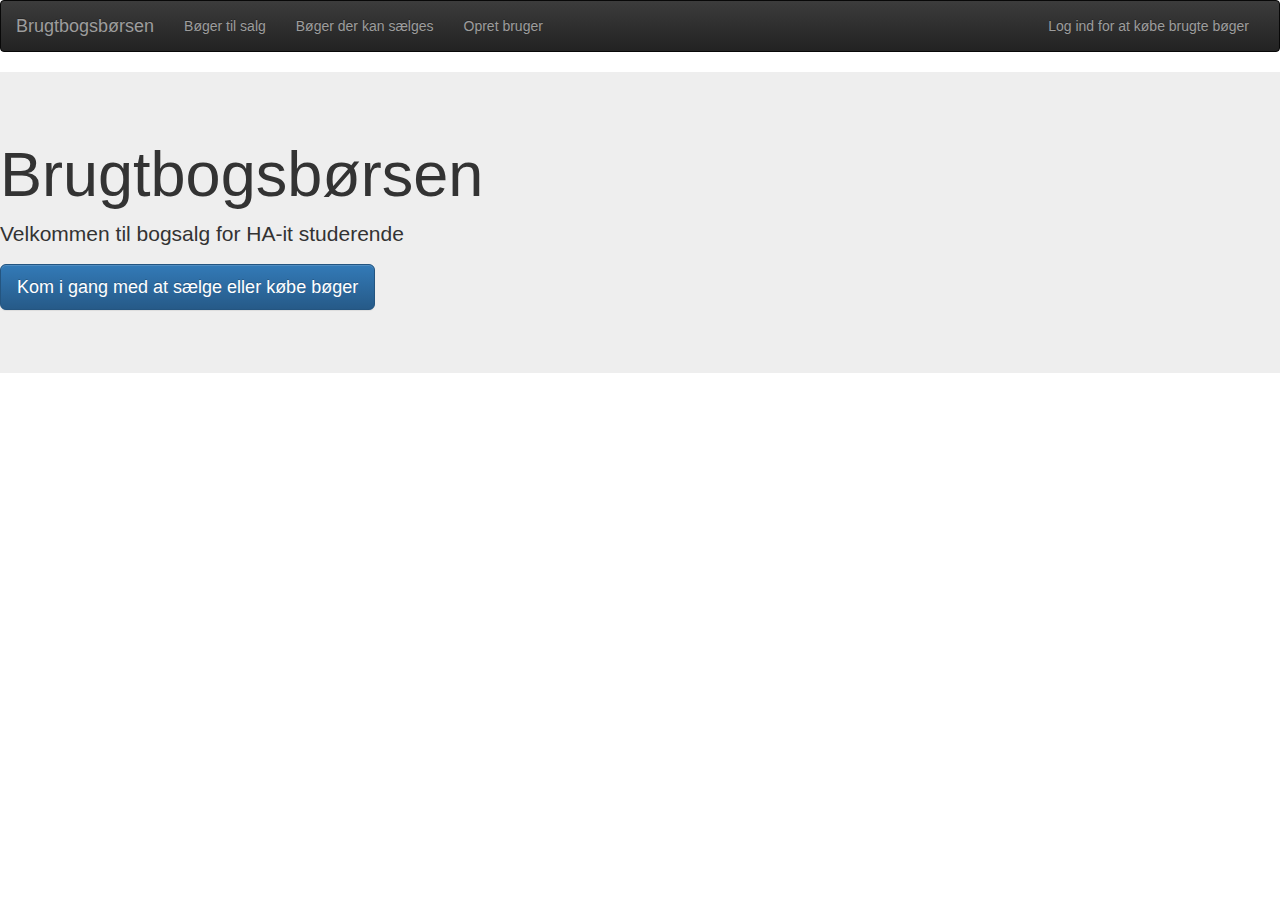
==== index.html @ 0798dad1 "Stort push, nu kan man få vist bøger der er tilsalg samt bøger der kan sælges. Men der skal trykkes " ====
<!DOCTYPE html>
<html lang="en">
<head>


    <link rel="stylesheet" href="css/bootstrap.min.css">
    <link rel="stylesheet" href="css/bootstrap-theme.min.css">
    <link rel="stylesheet" href="jsBootstraps/dataTables.bootstrap.min.js">
    <link rel="stylesheet" href="jsBootstraps/jquery.dataTables.min.js">




    <meta charset="UTF-8">
    <title>Title</title>
</head>
<body>




<nav class="navbar navbar-inverse">
    <div class="container-fluid">
        <div class="navbar-header">
            <button type="button" class="navbar-toggle collapsed" data-toggle="collapse" data-target="#bs-example-navbar-collapse-2">
                <span class="sr-only">Toggle navigation</span>
                <span class="icon-bar"></span>
                <span class="icon-bar"></span>
                <span class="icon-bar"></span>
            </button>
            <a class="navbar-brand" href="index.html">Brugtbogsbørsen</a>
        </div>

        <div class="collapse navbar-collapse" id="bs-example-navbar-collapse-2">
            <ul class="nav navbar-nav" id="navIndexViewBar">


                <li><a href="html/centerIndex.html #ads">Bøger til salg <span class="sr-only">(current)</span></a></li>
                <li><a href="html/centerIndex.html #viewAllBooks">Bøger der kan sælges</a></li>
                <li><a href="html/centerIndex.html #newUser">Opret bruger</a></li>

            </ul>

            <ul class="nav navbar-nav navbar-right">
                <li><a href="html/centerIndex.html #loginMenu">Log ind for at købe brugte bøger</a></li>
            </ul>
        </div>
    </div>
</nav>



<div class="jumbotron" id="centerPage">
    <h1>Brugtbogsbørsen</h1>
    <p>  Velkommen til bogsalg for HA-it studerende</p>
    <p><a class="btn btn-primary btn-lg" href="html/centerIndex.html #newUser">Kom i gang med at sælge eller købe bøger</a></p>
</div>

<script src="jsBootstraps/jquery-3.1.1.min.js"></script>
<script src="jsBootstraps/bootstrap.js"></script>
<script src="jsBootstraps/dataTables.bootstrap.min.js"></script>
<script src="jsBootstraps/jquery.dataTables.min.js"></script>
<script src="jsBootstraps/bootstrap.min.js"></script>
<script src="js/login.js"></script>
<script src="js/listBooks.js"></script>
<script src="js/listAds.js"></script>
<script src="js/newUser.js"></script>



<script type="text/javascript" >

    $(document).ready(function() {

                $(function () {
                $("#navIndexViewBar a").on("click", function (e) {
                e.preventDefault();
                var page = $(this).attr("href");
                $("#centerPage").load(page);
                });
                });

                 $("#centerPage").on("click", "#loginButton", function() {login();


                 });

                $("#centerPage").on("click", "#listBooks", function() {
            listBooks();
        });

                $("#centerPage").on("click", "#ads", function() {
            listAds();
        });

        $("#centerPage").on("click", "#newUserButton", function() {
            newUser();
        });



});



</script>


</body>
</html>
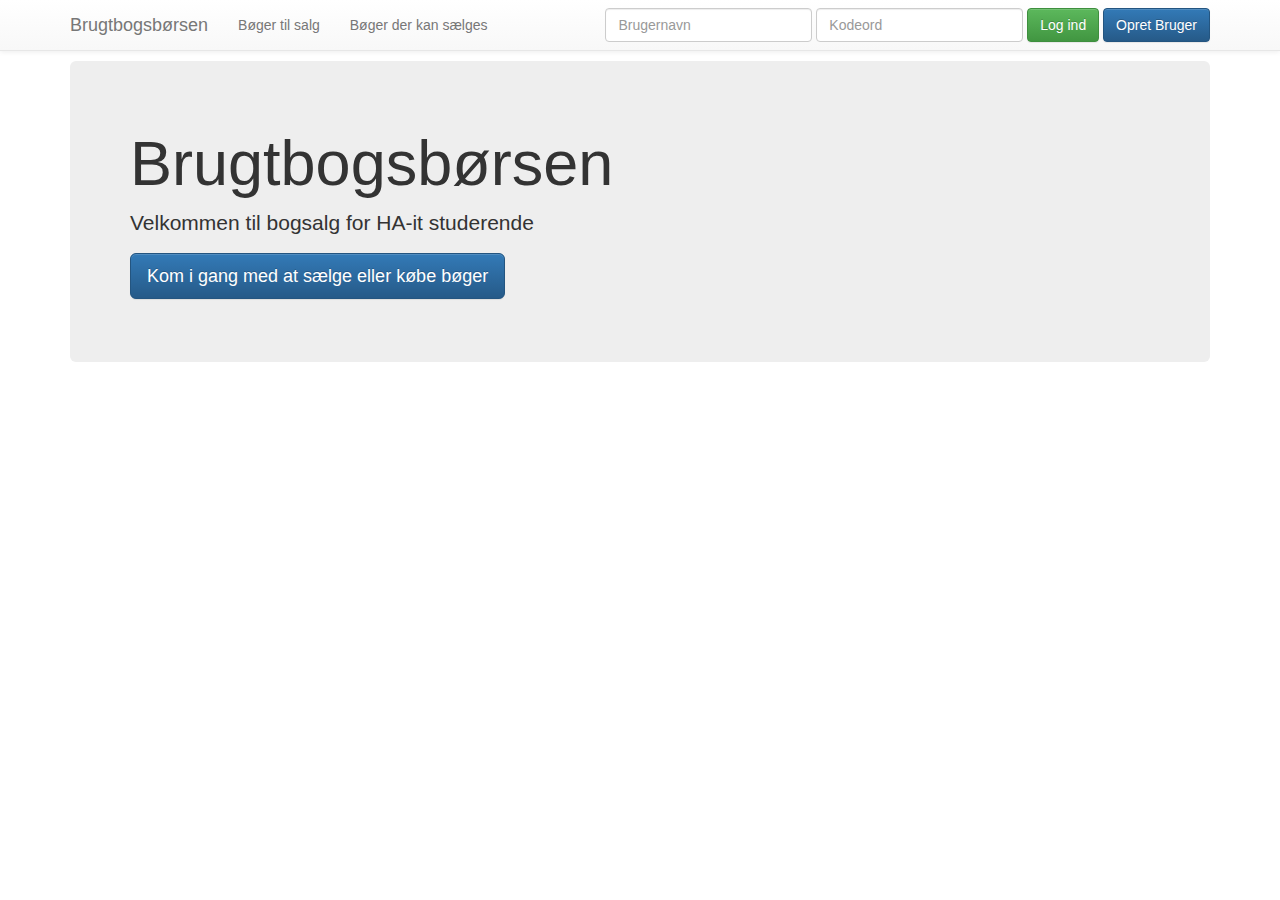
==== commit 98aeab56: "Færdig med alt ønsket funktionalitet." ====
--- a/index.html
+++ b/index.html
@@ -9,51 +9,55 @@
     <link rel="stylesheet" href="jsBootstraps/jquery.dataTables.min.js">
 
 
-
-
     <meta charset="UTF-8">
     <title>Title</title>
 </head>
 <body>
 
-
-
-
-<nav class="navbar navbar-inverse">
-    <div class="container-fluid">
+<nav class="navbar navbar-default navbar-static-top" style="margin-bottom: 0;">
+    <div class="container">
+        <!-- Brand and toggle get grouped for better mobile display -->
         <div class="navbar-header">
-            <button type="button" class="navbar-toggle collapsed" data-toggle="collapse" data-target="#bs-example-navbar-collapse-2">
-                <span class="sr-only">Toggle navigation</span>
-                <span class="icon-bar"></span>
-                <span class="icon-bar"></span>
-                <span class="icon-bar"></span>
+            <span class="sr-only">Toggle navigation</span>
+            <span class="icon-bar"></span>
+            <span class="icon-bar"></span>
+            <span class="icon-bar"></span>
             </button>
             <a class="navbar-brand" href="index.html">Brugtbogsbørsen</a>
         </div>
 
-        <div class="collapse navbar-collapse" id="bs-example-navbar-collapse-2">
+        <!-- Collect the nav links, forms, and other content for toggling -->
+        <div class="collapse navbar-collapse">
             <ul class="nav navbar-nav" id="navIndexViewBar">
-
-
                 <li><a href="html/centerIndex.html #ads">Bøger til salg <span class="sr-only">(current)</span></a></li>
                 <li><a href="html/centerIndex.html #viewAllBooks">Bøger der kan sælges</a></li>
-                <li><a href="html/centerIndex.html #newUser">Opret bruger</a></li>
-
             </ul>
 
-            <ul class="nav navbar-nav navbar-right">
-                <li><a href="html/centerIndex.html #loginMenu">Log ind for at købe brugte bøger</a></li>
-            </ul>
-        </div>
-    </div>
+            <form class="navbar-form navbar-right" id="navIndexViewBar">
+                <div class="form-group">
+                    <input id="usernameField" type="text" placeholder="Brugernavn"
+                           class="form-control">
+                </div>
+                <div class="form-group">
+                    <input id="passwordField" type="password" placeholder="Kodeord"
+                           class="form-control">
+                </div>
+                <button onclick="login()" class="btn btn-success" type="button">Log ind</button>
+                <a href="html/centerIndex.html #newUser" class="btn btn-primary">Opret Bruger</a>
+
+            </form>
+
+        </div><!-- /.navbar-collapse -->
+    </div><!-- /.container-fluid -->
 </nav>
 
-
-
-<div class="jumbotron" id="centerPage">
-    <h1>Brugtbogsbørsen</h1>
-    <p>  Velkommen til bogsalg for HA-it studerende</p>
-    <p><a class="btn btn-primary btn-lg" href="html/centerIndex.html #newUser">Kom i gang med at sælge eller købe bøger</a></p>
+<div class="container" id="centerPage" style="margin-top: 10px;">
+    <div class="jumbotron">
+        <h1>Brugtbogsbørsen</h1>
+        <p> Velkommen til bogsalg for HA-it studerende</p>
+        <p><a class="btn btn-primary btn-lg" href="html/centerIndex.html #newUser">Kom i gang med at sælge eller købe
+            bøger</a></p>
+    </div>
 </div>
 
 <script src="jsBootstraps/jquery-3.1.1.min.js"></script>
@@ -67,40 +71,35 @@
 <script src="js/newUser.js"></script>
 
 
+<script type="text/javascript">
 
-<script type="text/javascript" >
+    $(document).ready(function () {
 
-    $(document).ready(function() {
-
-                $(function () {
-                $("#navIndexViewBar a").on("click", function (e) {
+        $(function () {
+            $("#navIndexViewBar a").on("click", function (e) {
                 e.preventDefault();
                 var page = $(this).attr("href");
                 $("#centerPage").load(page);
-                });
-                });
+            });
+        });
 
-                 $("#centerPage").on("click", "#loginButton", function() {login();
+        $("#centerPage").on("click", "#loginButton", function () {
+            login();
+        });
 
-
-                 });
-
-                $("#centerPage").on("click", "#listBooks", function() {
+        $("#centerPage").on("click", "#listBooks", function () {
             listBooks();
         });
 
-                $("#centerPage").on("click", "#ads", function() {
+        $("#centerPage").on("click", "#ads", function () {
             listAds();
         });
 
-        $("#centerPage").on("click", "#newUserButton", function() {
+        $("#centerPage").on("click", "#newUserButton", function () {
             newUser();
         });
 
-
-
-});
-
+    });
 
 
 </script>
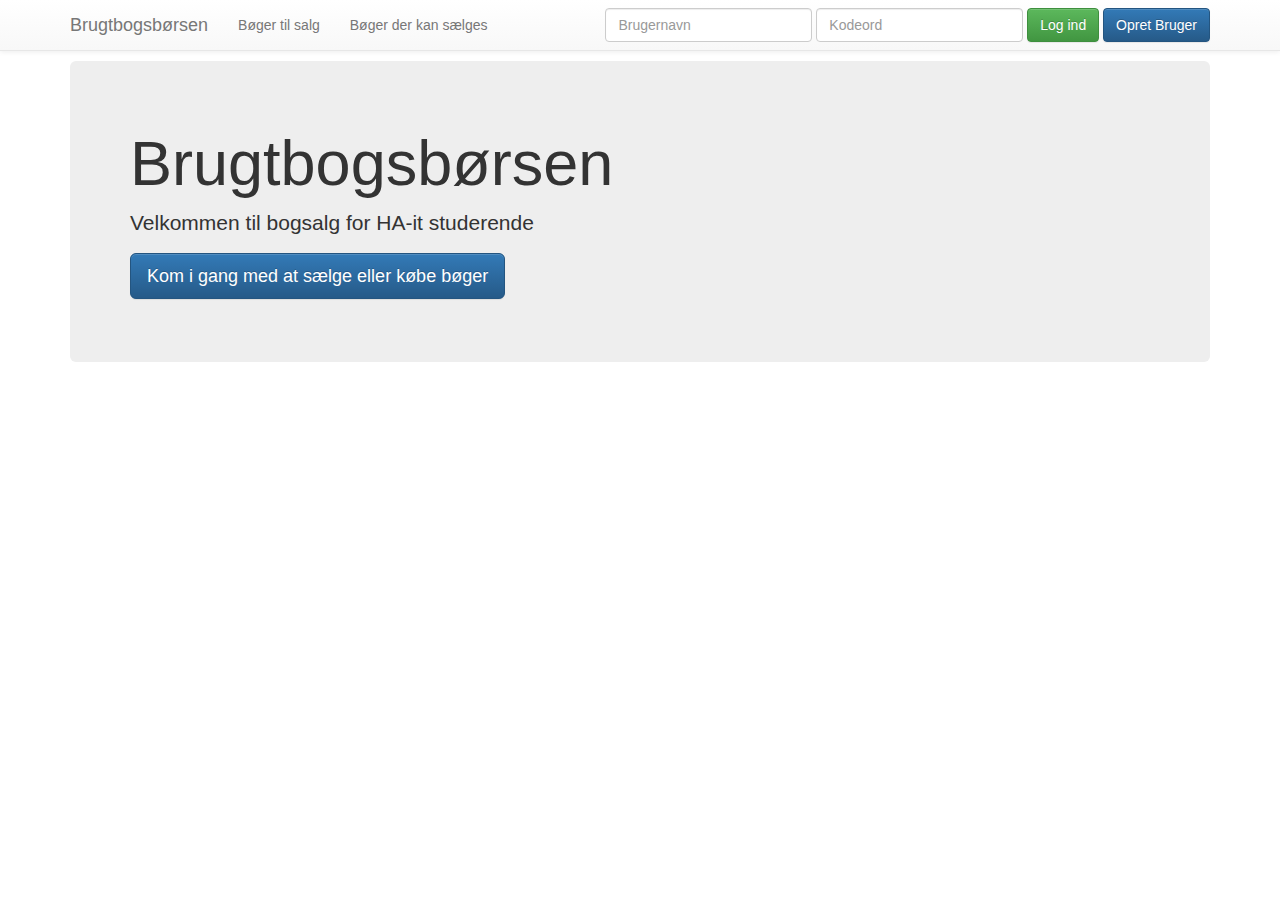
==== commit b5e9a6e4: "Omrokering af mine listAdd funktion, havde benyttet mig af forkert funktion for besøgende" ====
--- a/index.html
+++ b/index.html
@@ -14,6 +14,9 @@
 </head>
 <body>
 
+
+
+
 <nav class="navbar navbar-default navbar-static-top" style="margin-bottom: 0;">
     <div class="container">
         <!-- Brand and toggle get grouped for better mobile display -->
@@ -29,8 +32,8 @@
         <!-- Collect the nav links, forms, and other content for toggling -->
         <div class="collapse navbar-collapse">
             <ul class="nav navbar-nav" id="navIndexViewBar">
-                <li><a href="html/centerIndex.html #ads">Bøger til salg <span class="sr-only">(current)</span></a></li>
-                <li><a href="html/centerIndex.html #viewAllBooks">Bøger der kan sælges</a></li>
+                <li><a href="html/centerIndex.html #ads" onclick="listAdsUser()">Bøger til salg <span class="sr-only">(current)</span></a></li>
+                <li><a href="html/centerIndex.html #viewAllBooks" onclick="listBooks()">Bøger der kan sælges</a></li>
             </ul>
 
             <form class="navbar-form navbar-right" id="navIndexViewBar">
@@ -51,6 +54,10 @@
     </div><!-- /.container-fluid -->
 </nav>
 
+
+
+
+
 <div class="container" id="centerPage" style="margin-top: 10px;">
     <div class="jumbotron">
         <h1>Brugtbogsbørsen</h1>
@@ -60,15 +67,19 @@
     </div>
 </div>
 
+
+
+
+
 <script src="jsBootstraps/jquery-3.1.1.min.js"></script>
 <script src="jsBootstraps/bootstrap.js"></script>
 <script src="jsBootstraps/dataTables.bootstrap.min.js"></script>
 <script src="jsBootstraps/jquery.dataTables.min.js"></script>
 <script src="jsBootstraps/bootstrap.min.js"></script>
 <script src="js/login.js"></script>
-<script src="js/listBooks.js"></script>
-<script src="js/listAds.js"></script>
-<script src="js/newUser.js"></script>
+<script src="js/index/listBooks.js"></script>
+<script src="js/index/newUser.js"></script>
+<script src="js/index/listAdsUser.js"></script>
 
 
 <script type="text/javascript">
@@ -87,13 +98,6 @@
             login();
         });
 
-        $("#centerPage").on("click", "#listBooks", function () {
-            listBooks();
-        });
-
-        $("#centerPage").on("click", "#ads", function () {
-            listAds();
-        });
 
         $("#centerPage").on("click", "#newUserButton", function () {
             newUser();
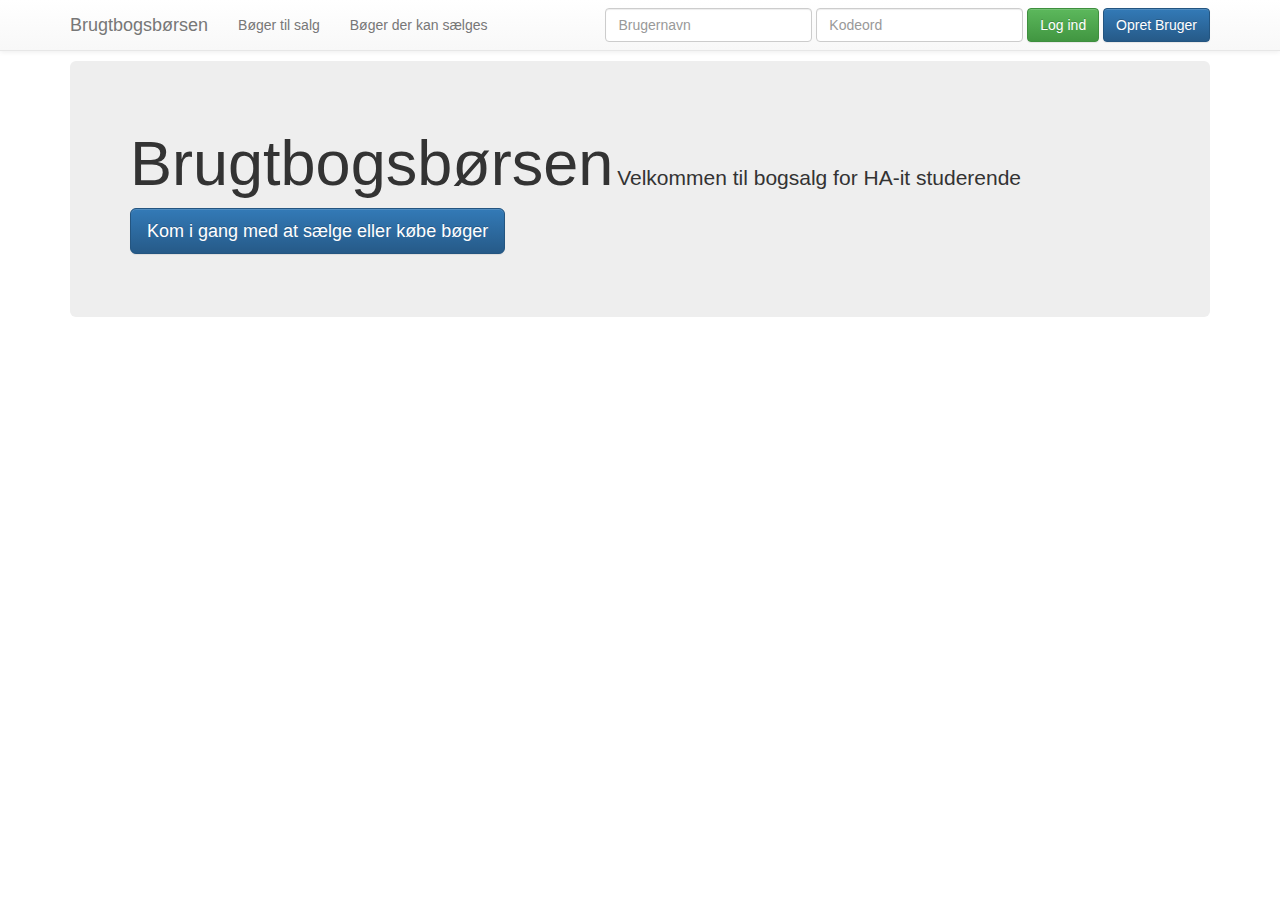
==== commit 6c0cba71: "Oprydning og ombygning så datatabler fungerer optimalt. Ændring på serversiden, så datatables kan in" ====
--- a/index.html
+++ b/index.html
@@ -5,37 +5,42 @@
 
     <link rel="stylesheet" href="css/bootstrap.min.css">
     <link rel="stylesheet" href="css/bootstrap-theme.min.css">
+    <link rel="stylesheet" href="jsBootstraps/jquery.dataTables.min.js">
     <link rel="stylesheet" href="jsBootstraps/dataTables.bootstrap.min.js">
-    <link rel="stylesheet" href="jsBootstraps/jquery.dataTables.min.js">
+    <link rel="stylesheet" href="css/index.css">
 
 
     <meta charset="UTF-8">
-    <title>Title</title>
+    <title>Mainpage</title>
 </head>
 <body>
 
+<!-- Index NavBar start -->
+<nav class="navbar navbar-default navbar-static-top" style="margin-bottom: 0;">
+    <div class="container">
+        <div class="navbar-header">
+
+            <a class="navbar-brand" href="index.html">Brugtbogsbørsen</a>
+        </div>
+
+        <div class="collapse navbar-collapse">
 
 
 
-<nav class="navbar navbar-default navbar-static-top" style="margin-bottom: 0;">
-    <div class="container">
-        <!-- Brand and toggle get grouped for better mobile display -->
-        <div class="navbar-header">
-            <span class="sr-only">Toggle navigation</span>
-            <span class="icon-bar"></span>
-            <span class="icon-bar"></span>
-            <span class="icon-bar"></span>
-            </button>
-            <a class="navbar-brand" href="index.html">Brugtbogsbørsen</a>
-        </div>
+            <!-- Left NavBar start -->
+            <ul class="nav navbar-nav" id="navIndexViewBar">
 
-        <!-- Collect the nav links, forms, and other content for toggling -->
-        <div class="collapse navbar-collapse">
-            <ul class="nav navbar-nav" id="navIndexViewBar">
-                <li><a href="html/centerIndex.html #ads" onclick="listAdsUser()">Bøger til salg <span class="sr-only">(current)</span></a></li>
+
+                <li><a href="html/centerIndex.html #ads" onclick="listAdsUser()">Bøger til salg <span class="sr-only">(current)</span></a>
+                </li>
+
+
                 <li><a href="html/centerIndex.html #viewAllBooks" onclick="listBooks()">Bøger der kan sælges</a></li>
             </ul>
+            <!-- Left NavBar slut -->
 
+
+            <!-- Right NavBar start -->
             <form class="navbar-form navbar-right" id="navIndexViewBar">
                 <div class="form-group">
                     <input id="usernameField" type="text" placeholder="Brugernavn"
@@ -49,39 +54,42 @@
                 <a href="html/centerIndex.html #newUser" class="btn btn-primary">Opret Bruger</a>
 
             </form>
+            <!-- Right NavBar slut -->
 
-        </div><!-- /.navbar-collapse -->
-    </div><!-- /.container-fluid -->
+        </div>
+    </div>
 </nav>
+<!-- Index NavBar slut -->
 
 
 
-
-
+<!-- CenterPage start -->
 <div class="container" id="centerPage" style="margin-top: 10px;">
     <div class="jumbotron">
         <h1>Brugtbogsbørsen</h1>
         <p> Velkommen til bogsalg for HA-it studerende</p>
-        <p><a class="btn btn-primary btn-lg" href="html/centerIndex.html #newUser">Kom i gang med at sælge eller købe
+        <p><a class="btn btn-primary btn-lg" id="newUserMain">Kom i gang med at sælge eller købe
             bøger</a></p>
     </div>
 </div>
+<!-- CenterPage slut -->
 
 
-
-
-
+<!-- Source for index scripts start -->
 <script src="jsBootstraps/jquery-3.1.1.min.js"></script>
 <script src="jsBootstraps/bootstrap.js"></script>
+<script src="jsBootstraps/jquery.dataTables.min.js"></script>
 <script src="jsBootstraps/dataTables.bootstrap.min.js"></script>
-<script src="jsBootstraps/jquery.dataTables.min.js"></script>
 <script src="jsBootstraps/bootstrap.min.js"></script>
 <script src="js/login.js"></script>
 <script src="js/index/listBooks.js"></script>
 <script src="js/index/newUser.js"></script>
-<script src="js/index/listAdsUser.js"></script>
+<script src="js/index/listAdsIndex.js"></script>
+<!-- Source for index scripts slut -->
 
 
+
+<!-- jQuery  loaderIndex Start -->
 <script type="text/javascript">
 
     $(document).ready(function () {
@@ -98,9 +106,11 @@
             login();
         });
 
-
         $("#centerPage").on("click", "#newUserButton", function () {
             newUser();
+        });
+        $("#centerPage").on("click", "#newUserMain", function () {
+            $("#centerPage").load("html/centerIndex.html #newUser");
         });
 
     });
@@ -109,5 +119,8 @@
 </script>
 
 
+<!-- jQuery  loaderIndex slut -->
+
+
 </body>
 </html>--- a/css/index.css
+++ b/css/index.css
@@ -0,0 +1,26 @@
+/*body{
+    background-image: url(../img/books.png);
+}*/
+
+
+.stretch {
+    width:100%;
+    height:100%;
+}
+
+
+
+/*.jumbotron{
+    box-shadow: 0px 0px 2px 1px #636363 ;
+    height: 100%;
+    width: auto;
+}*/
+
+.userLoad {
+    height: 100%;
+    width: 100%;
+}
+
+p, h1 {
+    display: inline-block;
+}